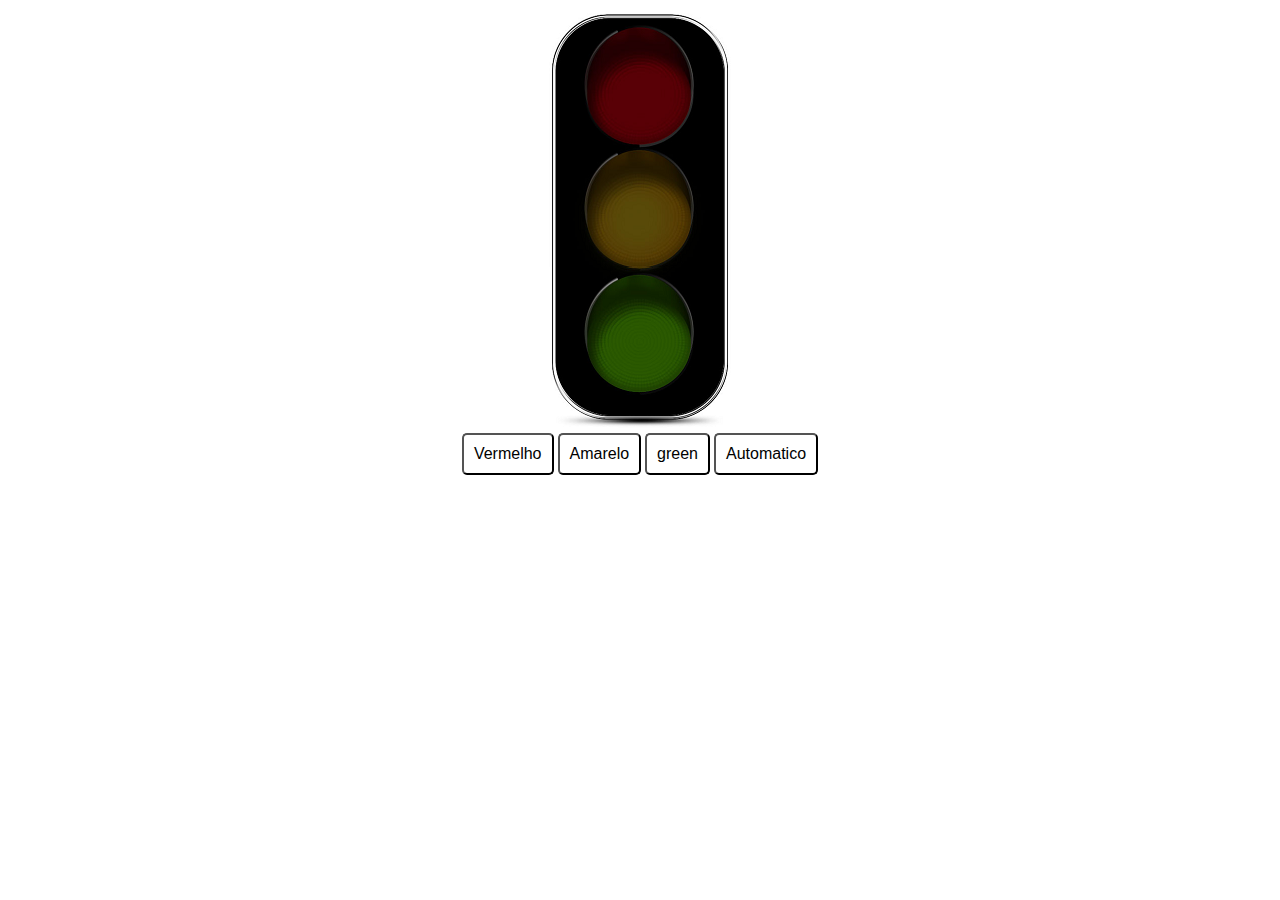
==== desafios/desafio 04/index.html @ 006d795b "projeto basico" ====
<!DOCTYPE html>
<html lang="pt-br">
<head>
    <meta charset="UTF-8">
    <meta http-equiv="X-UA-Compatible" content="IE=edge">
    <meta name="viewport" content="width=device-width, initial-scale=1.0">
    <link rel="stylesheet" href="style.css">
    <title>Semafaro</title>
</head>
<body>
    <main>
        <div>
            <img src="desligado.png" alt="" id="img">
        </div>
        <div id="buttons">
            <button id="red" class="buttons">Vermelho</button>
            <button id="yellow" class="buttons">Amarelo</button>
            <button id="green" class="buttons">green</button>
            <button id="automatic" class="buttons">Automatico</button>


        </div>
    </main>
    <script src="main.js"></script>
</body>
</html>
---- desafios/desafio 04/style.css ----
div{
    text-align: center;
}

.buttons{
    font-size: 1rem;
    background: rgb(255, 255, 255);
    color: rgb(0, 0, 0);
    padding: 10px;
    border-radius: 5px;
}

#red:hover{
    background: red;
}

#yellow:hover{
    background: yellow;
}

#green:hover{
    background: green;
}

#automatic:hover{
    background: maroon;
}
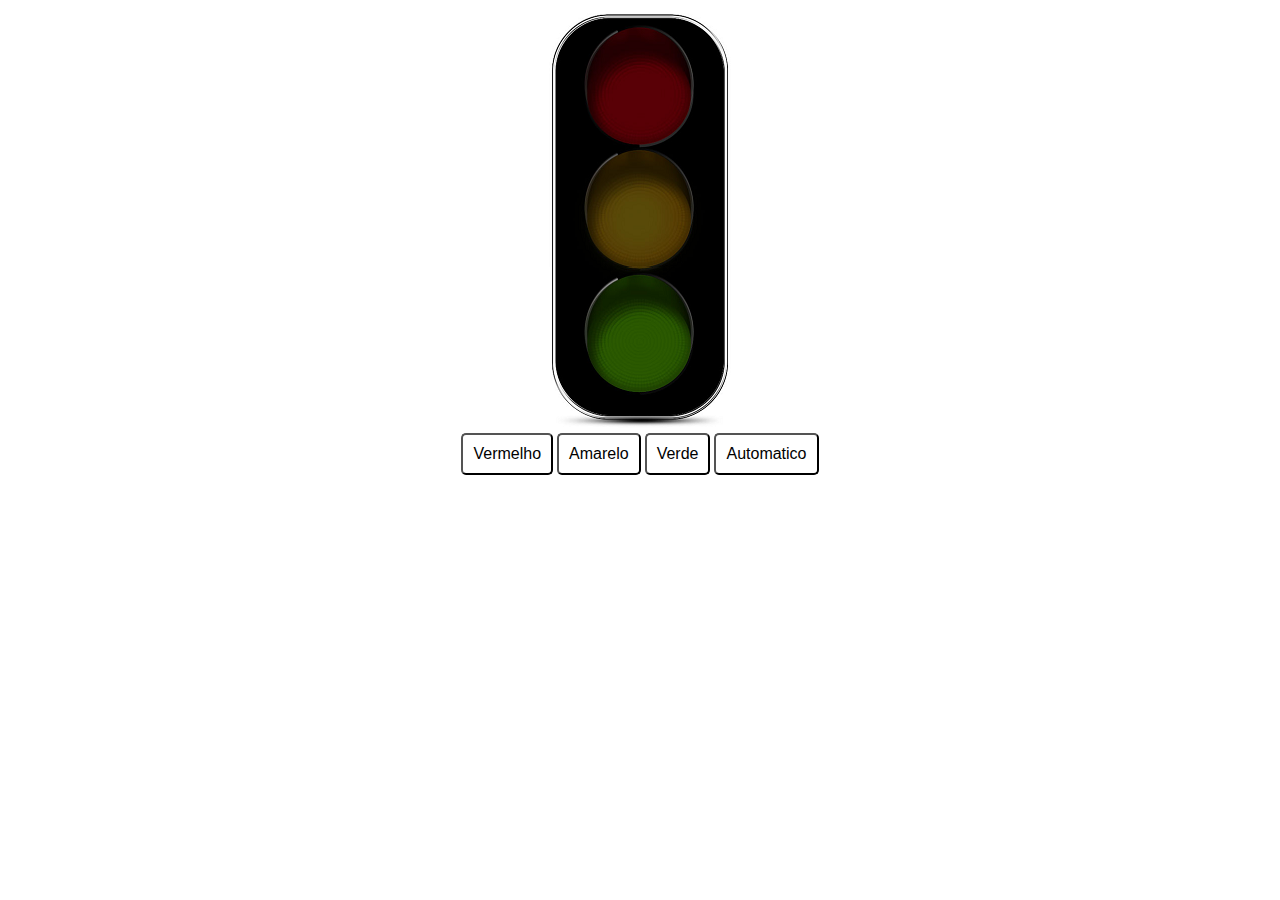
==== commit 7e10248f: "meio-fim" ====
--- a/desafios/desafio 04/index.html
+++ b/desafios/desafio 04/index.html
@@ -15,7 +15,7 @@
         <div id="buttons">
             <button id="red" class="buttons">Vermelho</button>
             <button id="yellow" class="buttons">Amarelo</button>
-            <button id="green" class="buttons">green</button>
+            <button id="green" class="buttons">Verde</button>
             <button id="automatic" class="buttons">Automatico</button>
 
 
